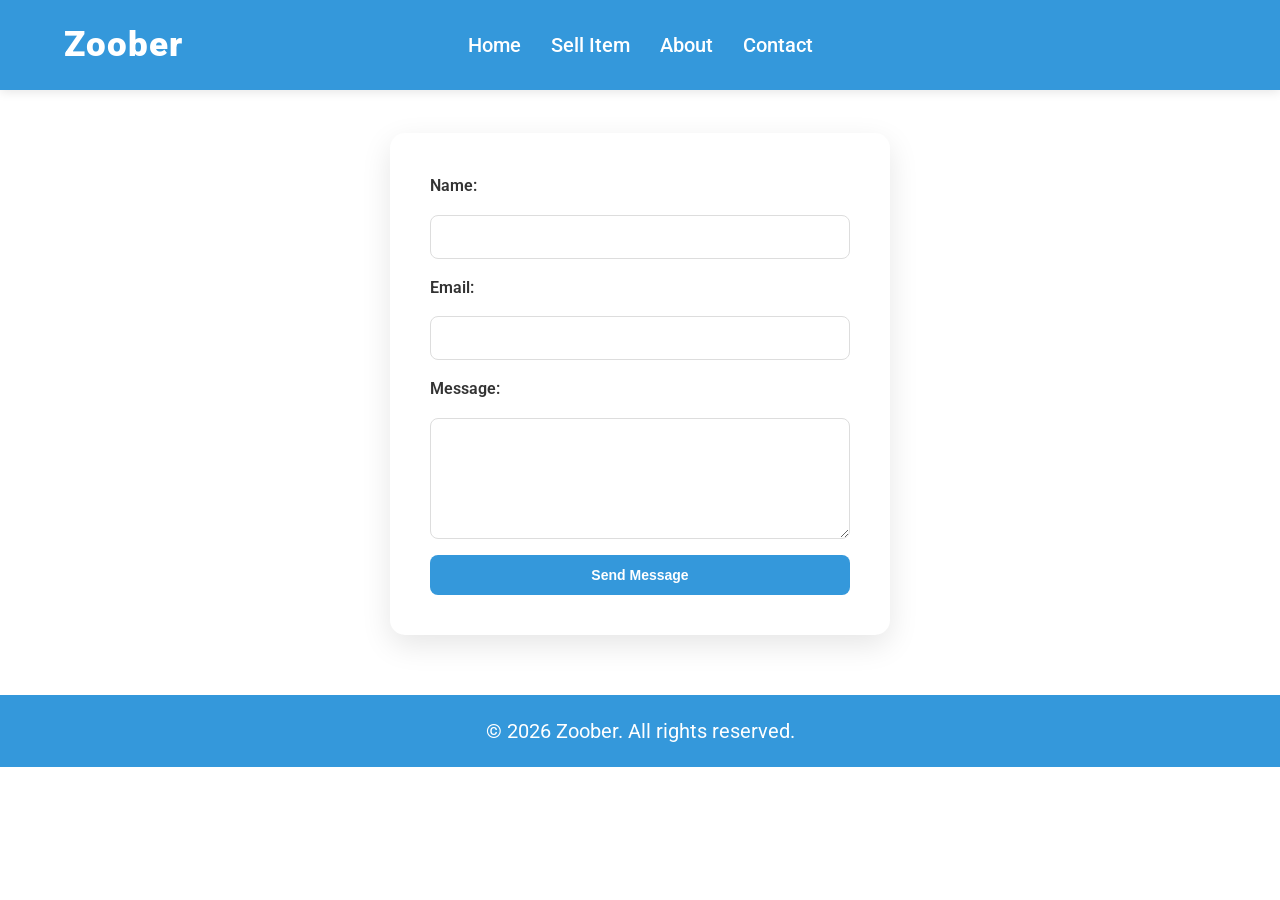
==== contact.html @ 18a2f5da "Initial commit" ====
<!DOCTYPE html>
<html lang="en">
<head>
    <meta charset="UTF-8">
    <meta name="viewport" content="width=device-width, initial-scale=1.0">
    <link rel="stylesheet" href="/styles/reset.css">
    <link rel="stylesheet" href="/styles/style.css">
    <link rel="stylesheet" href="/styles/responsive.css">
    <title>Zoober Contact</title>
</head>
<body>
    <header class="header">
        <div class="hero-logo">
            Zoober
        </div>
        <nav class="nav-links">
             <ul>
                <li><a href="index.html">Home</a></li>
                <li><a href="sell-item.html">Sell Item</a></li>
                <li><a href="index.html#about">About</a></li>
                 <li><a href="contact.html">Contact</a></li>
        </ul>
        </nav>
    </header>
    <main>
    <section class="contact-section" id="contact">
        <h2>Contact Us</h2>
    </section>
    <div class="contact-container">
        <form class="contact-form">
            <label for="name">Name:</label>
            <input type="text" id="name" name="name" required>

            <label for="email">Email:</label>
            <input type="email" id="email" name="email" required>

            <label for="message">Message:</label>
            <textarea id="message" name="message" rows="5" required></textarea>

            <button type="submit">Send Message</button>
        </form>
    </div>
    </main>
    <footer class="footer">
        &copy; 2026 Zoober. All rights reserved.
    </footer>
    <script src="https://cdn.jsdelivr.net/npm/bootstrap@5.3.0/dist/js/bootstrap.bundle.min.js"></script>
    <script src="script.js"></script>
</body>
</html>
---- styles/style.css ----
@import url('https://fonts.googleapis.com/css2?family=Roboto:wght@300;400;700&display=swap');

* {
    margin: 0;
    padding: 0;
    box-sizing: border-box;
}

:root {
    --primary-color: #3498db;      
    --primary-hover: #2980b9;
    --secondary-color: #2ecc71;    
    --secondary-hover: #27ae60;
    --dark-blue: #2c3e50;          
    --text-color: #333;
    --font-primary: "Roboto", sans-serif;
    --text-size: 1.8rem;
}

html {
    font-size: 62.5%; 
}

body {
    font-family: var(--font-primary);
    line-height: 1.6;
    color: var(--text-color);
    overflow-x: hidden;
}


.header {
    height: 9rem; 
    display: flex;
    justify-content: space-between;
    align-items: center;
    padding: 0 5%;
    background: var(--primary-color);
    position: fixed;
    width: 100%;
    top: 0;
    left: 0;
    z-index: 1000; 
    box-shadow: 0 2px 10px rgba(0,0,0,0.1);
}

.hero-logo {
    font-size: 3.5rem;
    font-weight: 900;
    color: white;
    letter-spacing: 1px;
}

.burger-menu {
    display: none;
    cursor: pointer;
    background: none;
    border: none;
    padding: 10px;
}
.bar {
    display: block;
    width: 25px;
    height: 3px;
    margin: 5px auto;
    background-color: white;
    transition: all 0.3s ease;
}

/* მენიუს პოზიციონირება დესკტოპზე */
.nav-links ul {
    display: flex;
    list-style: none;
    gap: 20px;
}
.burger-menu{
    order: 1;
}
.cart{
    order: 2;
}
.nav-links a {
    color: white;
    text-decoration: none;
    font-weight: 500;
}

.nav-links {
    position: absolute;
    left: 50%;
    transform: translateX(-50%);
}

.nav-links ul {
    display: flex;
    gap: 3rem;
    list-style: none;
    margin: 0; 
}

.nav-links a {
    text-decoration: none;
    color: #ffffff;
    font-size: 2rem;
    font-weight: 500;
    transition: all 0.3s ease;
}

.nav-links a:hover {
    color: var(--secondary-color);
}


.cart-btn {
    background: var(--secondary-color);
    color: white;
    border: none;
    padding: 1rem 1.8rem;
    border-radius: 8px;
    cursor: pointer;
    font-size: 2rem;
    position: relative;
    transition: 0.3s;
}

.cart-btn:hover {
    background: var(--secondary-hover);
    transform: translateY(-2px);
}

.cart-count {
    position: absolute;
    top: -8px;
    right: -8px;
    background: #e74c3c;
    color: white;
    font-size: 1.2rem;
    padding: 2px 7px;
    border-radius: 50%;
    font-weight: bold;
}
.add-to-cart-btn {
    width: 100%;
    padding: 1.2rem;
    background: var(--dark-blue);
    color: white;
    border: none;
    border-radius: 8px;
    cursor: pointer;
    font-size: 1.6rem;
    transition: 0.3s;
}

.add-to-cart-btn:hover {
    background: var(--primary-color);
}
.cart-item-row{
    display: flex;
    justify-content: space-between;
    margin-bottom: 1rem;
    font-size: 1.6rem;
    border: 1px solid #dcdde1; 
    border-radius: 8px;        
    margin-bottom: 10px;      
    padding: 10px;
    transition: border-color 0.3s; 
}
.cart-item-row:hover {
    border-color: var(--primary-color); 
}
.remove-item {
    font-size: 2.2rem;    
    color: #888;           
    line-height: 1;        
    background: transparent; 
    border: none;           
    cursor: pointer;
}
.remove-item:Hover{
    color: #e74c3c;
}
.total-price{
    font-size: 2.4rem;
    font-weight: bold;
    text-align: right;
    margin-top: 2rem;
}
.cart-footer{
    display: flex;
    flex-direction: column;
    align-items: flex-end;
}
#pay-btn{
    padding: 1rem 5rem;
    background: var(--secondary-color);
    color: white;
    font-size: 1.6rem;
    font-weight: bold;
    border: none;
    text-align: right;
}
#pay-btn:hover{
    background: var(--secondary-hover);
}

.hero-section {
    margin-top: 9rem; 
    height: 35vh;
    background: var(--dark-blue);
    display: flex;
    flex-direction: column;
    justify-content: center;
    align-items: center;
    color: white;
    text-align: center;
    padding: 2rem;
}

.hero-section h1 {
    font-size: 4rem;
    margin-bottom: 2.5rem;
}

.search-bar {
    display: flex;
    gap: 1rem;
}

.search-bar input {
    padding: 1.2rem 2rem;
    width: 40rem;
    border-radius: 5px;
    font-size: 1.6rem;
    border: none;
    outline: none;
}

.search-bar button {
    padding: 1.2rem 2.5rem;
    background: var(--secondary-color);
    color: white;
    border: none;
    border-radius: 5px;
    cursor: pointer;
    font-size: 1.6rem;
    font-weight: bold;
}


.carousel {
    width: 100%;
    background: #000;
}

.carousel-item img {
    height: 55rem; 
    object-fit: cover; 
    opacity: 0.8;
}

.carousel-caption {
    background: rgba(0, 0, 0, 0.5); 
    padding: 3rem;
    border-radius: 15px;
    bottom: 15%;
}

.carousel-caption h5 {
    font-size: 3.5rem;
    font-weight: bold;
}

.carousel-caption p {
    font-size: 1.8rem;
}


#cart-modal {
    position: fixed;
    top: 0;
    left: 0;
    width: 100%;
    height: 100%;
    background: rgba(0, 0, 0, 0.7);
    z-index: 2000; 
    display: flex;
    justify-content: flex-end; 
}

.cart-content {
    background: white;
    width: 42rem;
    height: 100%;
    padding: 3rem;
    display: flex;
    flex-direction: column;
    animation: slideLeft 0.4s ease-out;
}

.filter-container {
    display: flex;
    justify-content: center;
    align-items: center;
    gap: 1.5rem;
    margin: 2rem 0;
}

.filter-btn {
    padding: 0.8rem 2rem;
    border: 2px solid var(--primary-color);
    background: transparent;
    color: var(--primary-color);
    border-radius: 2.5rem;
    cursor: pointer;
    font-weight: bold;
    transition: 0.3s;
}

.filter-btn:hover, .filter-btn.active {
    background: var(--primary-hover);
    color: white;
}
.cart-header {
    display: flex;
    justify-content: space-between;
    align-items: center;
    border-bottom: 2px solid #eee;
    padding-bottom: 2rem;
}

.close-btn {
    font-size: 4rem;
    background: none;
    border: none;
    cursor: pointer;
    color: #888;
}

.close-btn:hover { color: #e74c3c; }

#cart-items-list {
    flex-grow: 1;
    list-style: none;
    margin-top: 2rem;
    overflow-y: auto;
}


.hidden-cart {
    display: none !important;
}

.section-title {
    text-align: center;
    font-size: 3.2rem;
    margin: 6rem 0 3rem;
    font-weight: 700;
}

#product-grid {
    display: grid;
    grid-template-columns: repeat(auto-fill, minmax(300px, 1fr));
    gap: 3rem;
    padding: 2rem;
}

.product-card {
    background: white;
    border-radius: 15px;
    overflow: hidden;
    box-shadow: 0 10px 20px rgba(0,0,0,0.05);
    transition: transform 0.3s ease;
}

.product-card:hover {
    transform: translateY(-10px); 
}

.product-image {
    position: relative;
    height: 300px;
}

.product-image img {
    width: 100%;
    height: 100%;
    object-fit: cover;
}

.category-tag {
    position: absolute;
    top: 10px;
    left: 10px;
    background: var(--primary-color);
    color: white;
    padding: 0.5rem 1rem;
    border-radius: 20px;
    font-size: 1.2rem;
}

.product-info {
    padding: 2rem;
    text-align: center;
}

.product-info h3 {
    font-size: 2rem;
    margin-bottom: 1rem;
}

.price {
    font-size: 2.2rem;
    font-weight: bold;
    color: var(--secondary-color);
    margin-bottom: 1.5rem;
}

.about-section {
    padding: 8rem 0;
    background-color: #ffffff;
    scroll-margin-top: 1rem;
}

.about-grid {
    display: grid;
    grid-template-columns: 1fr 1fr; 
    gap: 6rem;
    align-items: center;
    max-width: 120rem;
    margin: 0 auto;
    padding: 0 2rem;
}

h2 {
    font-size: 3rem;
    margin-bottom: 2.5rem;
    color: #1a1a1a;
    
}

.about-text h5 {
    font-size: 1.8rem;
    margin-top: 2rem;
    margin-bottom: 1rem;
    color: black;
}

.about-text p {
    font-size: 1.8rem;
    line-height: 1.6;
    color: #666;
}


.about-images {
    display: grid;
    grid-template-columns: repeat(2, 1fr); 
    gap: 15px;
}

.about-img img {
    width: 100%;
    height: 20rem;
    object-fit: cover; 
    border-radius: 12px;
    transition: transform 0.4s ease;
}

.about-img img:hover {
    transform: scale(1.05); 
}



.contact-container {
    display: flex;
    justify-content: center;
    padding: 6rem 2rem;
}

.contact-form {
    background-color: #ffffff;
    padding: 4rem;
    border-radius: 15px;
    width: 100%;
    max-width: 50rem; 
    box-shadow: 0 10px 30px rgba(0,0,0,0.1);
    display: flex;
    flex-direction: column;
    gap: 1.6rem; 
}


.contact-form label {
    font-weight: 600;
    color: #333;
    font-size: 1.6rem;
}

.contact-form input, 
.contact-form textarea {
    padding: 1.2rem;
    border: 1px solid #ddd;
    border-radius: 8px;
    font-size: 1.6rem;
}

.contact-form button {
    background-color: var(--primary-color);
    color: white;
    padding: 1.2rem;
    border: none;
    border-radius: 8px;
    cursor: pointer;
    font-weight: bold;
    transition: background 0.3s;
    font-size: 1.4rem;
}

.contact-form button:hover {
    background-color: var(--primary-hover);
}

.testimonials {
    padding: 8rem 2rem;;
    background-color: #f9f9f9;
    text-align: center;
}

.testimonials-container {
    display: grid;
    grid-template-columns: repeat(auto-fit, minmax(300px, 1fr));
    gap: 3rem;
    max-width: 110rem;
    margin: 0 auto;
}


.card {
    display: flex;
    flex-direction: column;
    background: #fff;
    border-radius: 2rem;
    padding: 3rem;
    box-shadow: 0 10px 20px rgba(0,0,0,0.08);
    transition: transform 0.3s ease;
}

.card:hover {
    transform: translateY(-10px);
}

.card img {
    width: 20rem;
    height: 25rem;
    object-fit: cover;
    border-radius: 50%; 
    margin: 2rem auto;  
    border: 0.3rem solid #3498db;
}


.card p {
    font-size: 1.2rem;
    color: #555;
    font-style: italic;
}

.card h5 {
    margin-top: 1.5rem;
    font-weight: bold;
    color: black;
}

.faq {
    padding: 80px 20px;
    background-color: #ffffff;
    max-width: 800px;
    margin: 0 auto;
}

.faq h2 {
    text-align: center;
    margin-bottom: 40px;
    color: #2c3e50;
}


.faq-item {
    border: 1px solid #eee;
    border-radius: 10px;
    margin-bottom: 15px;
    overflow: hidden;
    transition: all 0.3s ease;
}

.faq-item:hover {
    box-shadow: 0 5px 15px rgba(0,0,0,0.05);
}


.faq-question {
    width: 100%;
    padding: 20px;
    text-align: left;
    background: #fff;
    border: none;
    font-size: 1.4rem;
    font-weight: 600;
    color: #34495e;
    cursor: pointer;
    display: flex;
    justify-content: space-between;
    align-items: center;
    transition: background 0.3s;
}

.faq-question:hover {
    background: #fdfdfd;
}


.faq-answer {
    max-height: 0;
    overflow: hidden;
    transition: max-height 0.3s ease-out;
    background: #f9f9f9;
    color: #555;
    line-height: 1.6;
    font-size: 1.2rem;
}

.faq-answer p {
    padding: 1.5rem 2rem;
    margin: 0;
}


.faq-question span {
    font-size: 1.5rem;
    color: #3498db;
    transition: transform 0.3s;
}


.faq-question.active span {
    transform: rotate(45deg);
}

.partners-section {
    padding: 80px 20px;
    background-color: var(--primary-color); 
    text-align: center;
}
.partners-section h2{
    color: black;
    letter-spacing: 4px;
    text-transform: uppercase;
    font-style: italic;
}
.partners-grid {
    display: flex;
    justify-content: center;
    align-items: center;
    gap: 30px;
    flex-wrap: wrap;
}

.partner-item {
    background: rgba(255, 255, 255, 0.08); 
    border: 1px solid rgba(255, 255, 255, 0.2); 
    padding: 25px;
    border-radius: 15px; 
    transition: all 0.4s ease;
    display: flex;
    justify-content: center;
    align-items: center;
}

.partner-item img {
    width: 120px;
    height: 60px;
    object-fit: contain;
    opacity: 0.7;
    transition: all 0.4s ease;
}


.partner-item:hover {
    background: rgba(255, 255, 255, 0.15);
    border-color: rgba(255, 255, 255, 0.5);
    transform: translateY(-5px);
}

.partner-item:hover img {
    opacity: 1;
}
.sell-section {
    padding: 15rem;
    background-color: #f4f7f6;
    min-height: 100vh;
}

.sell-container {
    max-width: 50rem;
    margin: 0 auto;
    padding: 3rem;
    background: #ffffff;
    border-radius: 12px;
    box-shadow: 0 10px 25px rgba(0,0,0,0.1);
}

.sell-container h2 {
    text-align: center;
    margin-bottom: 2.5rem;
    color: #333;
}

.form-group {
    margin-bottom: 2.5rem;
}

.form-group label {
    display: block;
    margin-bottom: 8px;
    font-weight: bold;
}

.form-group input, 
.form-group select, 
.form-group textarea {
    width: 100%;
    padding: 1.2rem;
    border: 1px solid #ddd;
    border-radius: 8px;
    box-sizing: border-box;
    font-size: 1.6rem;
}

.submit-btn {
    width: 100%;
    padding: 15px;
    background: var(--secondary-color); 
    color: white;
    border: none;
    border-radius: 8px;
    font-size: 1.6rem;
    font-weight: bold;
    cursor: pointer;
    transition: 0.3s;
}

.submit-btn:hover {
    background: var(--secondary-hover);
}


.footer{
    margin: 0 auto;
    font-size: 2rem;
    text-align: center;
    padding: 2rem;
    background: var(--primary-color);
    color: white;
}
@keyframes slideLeft {
    from { transform: translateX(100%); opacity: 0; }
    to { transform: translateX(0); opacity: 1; }
}

/* 2. ნაზი შემოსვლა (Fade-in-up) - იდეალურია პროდუქტების და ქარდებისთვის */
@keyframes fadeInUp {
    from { opacity: 0; transform: translateY(30px); }
    to { opacity: 1; transform: translateY(0); }
}

/* 3. პულსაცია (ღილაკებისთვის ან ყურადღების მისაქცევად) */
@keyframes pulse {
    0% { transform: scale(1); }
    50% { transform: scale(1.05); }
    100% { transform: scale(1); }
}

/* 4. შემოსვლა გვერდიდან (გმირის სექციისთვის ან დიდი ტექსტებისთვის) */
@keyframes fadeIn {
    from { opacity: 0; }
    to { opacity: 1; }
}
---- styles/responsive.css ----
/* 
@media (max-width: 420px) {
    .search-bar { flex-direction: column; width: 90%; gap: 10px; }
    .search-bar input { width: 100% !important; }
    #product-grid { grid-template-columns: 1fr; }
    .nav-links { display: none; position: absolute; top: 9rem; left: 0; width: 100%; background: var(--primary-color); flex-direction: column; padding: 2rem; }
    .nav-links.active { display: flex !important; }
}


@media (max-width: 768px) {
    .burger-menu { display: block !important; }
    #product-grid { grid-template-columns: repeat(1, 1fr); }
    .filter-container { flex-wrap: wrap; }
}

@media (min-width: 1024px) {
    .burger-menu { display: none !important; }
    .nav-links { display: flex !important; }
    #product-grid { grid-template-columns: repeat(3, 1fr); }
}

  */
  /* --- საერთო სტილის პარამეტრები (Responsive-ისთვის) --- */

/* მობილური (420px-მდე) - პატარა ეკრანები */
@media (max-width: 420px) {
    .burger-menu { display: block !important; }
    .search-bar { 
        flex-direction: column; 
        width: 95%; 
        gap: 1rem;
        
    }
    .search-bar input { width: 100% !important; }
    .sell-container {
        padding: 2rem;
    }
    #product-grid { grid-template-columns: 1fr; }
    
    /* მობილური მენიუს სრულყოფა */
    .nav-links { 
        display: none;
        position: absolute;
        top: 100%;
        background: var(--primary-color);
        padding: 1rem;
        width: 100%;
        justify-content: center;
        align-items: center;
        
    }
    .submit-btn {
        padding: 12px; /* ღილაკს პატარა ეკრანზე ზომას ვუკლებთ */
        font-size: 0.9rem;
    }
    
    .form-group input, 
    .form-group select, 
    .form-group textarea {
        padding: 10px; /* input-ების შიდა სივრცე მცირდება */
    }
}
    .nav-links.active { display: flex !important; }
    .filter-container { flex-wrap: wrap; justify-content: center; }
    

/* პლანშეტი / საშუალო ეკრანები (421px - 1023px) */
@media (min-width: 421px) and (max-width: 1023px) {
    .burger-menu { display: block !important; }
    .search-bar { 
        width: 85%;
        margin-top: 20px; 
        gap: 10px; 
    }
    
    .nav-links { 
        display: none !important;
        position: absolute;
        top: 100%;
        background: var(--primary-color);
        padding: 2rem;
        width: 100%;
        justify-content: center;
        align-items: center;
    }
    .nav-links.active { display: flex !important; }
    
    #product-grid { grid-template-columns: repeat(2, 1fr); }
    .filter-container { flex-wrap: wrap; justify-content: center; }
    .sell-container { 
        width: 85%; 
        padding: 25px; 
    }
}

/* დესკტოპი (1024px და მეტი) */
@media (min-width: 1024px) {
    .burger-menu { display: none !important; }
    
    .nav-links { 
        display: flex !important; 
        position: absolute;
        background: transparent; 
        padding: 0; 
        justify-content: center; 
        align-items: center;
    }
    
    #product-grid { grid-template-columns: repeat(3, 1fr); }
}
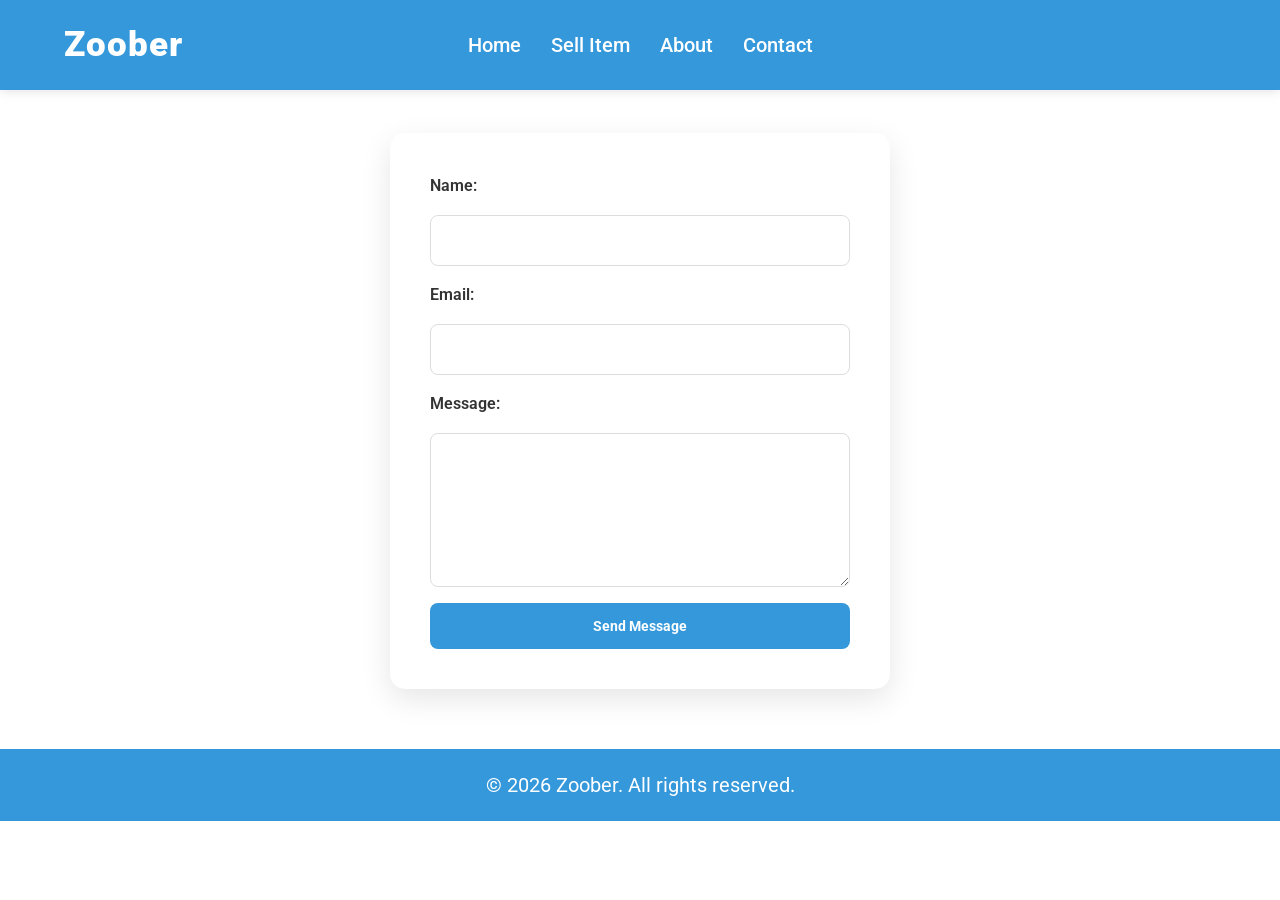
==== commit b59ec949: "Update contact.html" ====
--- a/contact.html
+++ b/contact.html
@@ -3,48 +3,60 @@
 <head>
     <meta charset="UTF-8">
     <meta name="viewport" content="width=device-width, initial-scale=1.0">
-    <link rel="stylesheet" href="/styles/reset.css">
-    <link rel="stylesheet" href="/styles/style.css">
-    <link rel="stylesheet" href="/styles/responsive.css">
-    <title>Zoober Contact</title>
+    <title>Contact | Zoober</title>
+    <link rel="stylesheet" href="https://cdnjs.cloudflare.com/ajax/libs/font-awesome/6.4.0/css/all.min.css">
+    <link href="https://cdn.jsdelivr.net/npm/bootstrap@5.3.0/dist/css/bootstrap.min.css" rel="stylesheet">
+    <link rel="stylesheet" href="./styles/reset.css">
+    <link rel="stylesheet" href="./styles/style.css">
+    <link rel="stylesheet" href="./styles/responsive.css">
 </head>
 <body>
+
     <header class="header">
-        <div class="hero-logo">
-            Zoober
+        <div class="hero-logo">Zoober</div>
+        
+        <div class="burger-menu" id="burger-menu">
+            <span class="bar"></span>
+            <span class="bar"></span>
+            <span class="bar"></span>
         </div>
-        <nav class="nav-links">
-             <ul>
+
+        <nav class="nav-links" id="nav-links">
+            <ul>
                 <li><a href="index.html">Home</a></li>
                 <li><a href="sell-item.html">Sell Item</a></li>
                 <li><a href="index.html#about">About</a></li>
-                 <li><a href="contact.html">Contact</a></li>
-        </ul>
+                <li><a href="contact.html">Contact</a></li>
+            </ul>
         </nav>
     </header>
+
     <main>
-    <section class="contact-section" id="contact">
-        <h2>Contact Us</h2>
-    </section>
-    <div class="contact-container">
-        <form class="contact-form">
-            <label for="name">Name:</label>
-            <input type="text" id="name" name="name" required>
+        <section class="contact-section" id="contact">
+            <h2>Contact Us</h2>
+        </section>
 
-            <label for="email">Email:</label>
-            <input type="email" id="email" name="email" required>
+        <div class="contact-container">
+            <form class="contact-form">
+                <label for="name">Name:</label>
+                <input type="text" id="name" name="name" required>
 
-            <label for="message">Message:</label>
-            <textarea id="message" name="message" rows="5" required></textarea>
+                <label for="email">Email:</label>
+                <input type="email" id="email" name="email" required>
 
-            <button type="submit">Send Message</button>
-        </form>
-    </div>
+                <label for="message">Message:</label>
+                <textarea id="message" name="message" rows="5" required></textarea>
+
+                <button type="submit" class="submit-btn">Send Message</button>
+            </form>
+        </div>
     </main>
+
     <footer class="footer">
-        &copy; 2026 Zoober. All rights reserved.
+        <p>&copy; 2026 Zoober. All rights reserved.</p>
     </footer>
+
     <script src="https://cdn.jsdelivr.net/npm/bootstrap@5.3.0/dist/js/bootstrap.bundle.min.js"></script>
     <script src="script.js"></script>
 </body>
-</html>+</html>
--- a/styles/style.css
+++ b/styles/style.css
@@ -67,7 +67,6 @@
     transition: all 0.3s ease;
 }
 
-/* მენიუს პოზიციონირება დესკტოპზე */
 .nav-links ul {
     display: flex;
     list-style: none;
@@ -754,7 +753,29 @@
     background: var(--secondary-hover);
 }
 
-
+@keyframes slideLeft {
+    from { transform: translateX(100%); opacity: 0; }
+    to { transform: translateX(0); opacity: 1; }
+}
+
+
+@keyframes fadeInUp {
+    from { opacity: 0; transform: translateY(30px); }
+    to { opacity: 1; transform: translateY(0); }
+}
+
+
+@keyframes pulse {
+    0% { transform: scale(1); }
+    50% { transform: scale(1.05); }
+    100% { transform: scale(1); }
+}
+
+
+@keyframes fadeIn {
+    from { opacity: 0; }
+    to { opacity: 1; }
+}
 .footer{
     margin: 0 auto;
     font-size: 2rem;
@@ -763,26 +784,3 @@
     background: var(--primary-color);
     color: white;
 }
-@keyframes slideLeft {
-    from { transform: translateX(100%); opacity: 0; }
-    to { transform: translateX(0); opacity: 1; }
-}
-
-/* 2. ნაზი შემოსვლა (Fade-in-up) - იდეალურია პროდუქტების და ქარდებისთვის */
-@keyframes fadeInUp {
-    from { opacity: 0; transform: translateY(30px); }
-    to { opacity: 1; transform: translateY(0); }
-}
-
-/* 3. პულსაცია (ღილაკებისთვის ან ყურადღების მისაქცევად) */
-@keyframes pulse {
-    0% { transform: scale(1); }
-    50% { transform: scale(1.05); }
-    100% { transform: scale(1); }
-}
-
-/* 4. შემოსვლა გვერდიდან (გმირის სექციისთვის ან დიდი ტექსტებისთვის) */
-@keyframes fadeIn {
-    from { opacity: 0; }
-    to { opacity: 1; }
-}
--- a/styles/responsive.css
+++ b/styles/responsive.css
@@ -1,29 +1,3 @@
-/* 
-@media (max-width: 420px) {
-    .search-bar { flex-direction: column; width: 90%; gap: 10px; }
-    .search-bar input { width: 100% !important; }
-    #product-grid { grid-template-columns: 1fr; }
-    .nav-links { display: none; position: absolute; top: 9rem; left: 0; width: 100%; background: var(--primary-color); flex-direction: column; padding: 2rem; }
-    .nav-links.active { display: flex !important; }
-}
-
-
-@media (max-width: 768px) {
-    .burger-menu { display: block !important; }
-    #product-grid { grid-template-columns: repeat(1, 1fr); }
-    .filter-container { flex-wrap: wrap; }
-}
-
-@media (min-width: 1024px) {
-    .burger-menu { display: none !important; }
-    .nav-links { display: flex !important; }
-    #product-grid { grid-template-columns: repeat(3, 1fr); }
-}
-
-  */
-  /* --- საერთო სტილის პარამეტრები (Responsive-ისთვის) --- */
-
-/* მობილური (420px-მდე) - პატარა ეკრანები */
 @media (max-width: 420px) {
     .burger-menu { display: block !important; }
     .search-bar { 
@@ -38,7 +12,7 @@
     }
     #product-grid { grid-template-columns: 1fr; }
     
-    /* მობილური მენიუს სრულყოფა */
+    
     .nav-links { 
         display: none;
         position: absolute;
@@ -51,21 +25,21 @@
         
     }
     .submit-btn {
-        padding: 12px; /* ღილაკს პატარა ეკრანზე ზომას ვუკლებთ */
+        padding: 12px; 
         font-size: 0.9rem;
     }
     
     .form-group input, 
     .form-group select, 
     .form-group textarea {
-        padding: 10px; /* input-ების შიდა სივრცე მცირდება */
+        padding: 10px; 
     }
 }
     .nav-links.active { display: flex !important; }
     .filter-container { flex-wrap: wrap; justify-content: center; }
     
 
-/* პლანშეტი / საშუალო ეკრანები (421px - 1023px) */
+
 @media (min-width: 421px) and (max-width: 1023px) {
     .burger-menu { display: block !important; }
     .search-bar { 
@@ -94,7 +68,6 @@
     }
 }
 
-/* დესკტოპი (1024px და მეტი) */
 @media (min-width: 1024px) {
     .burger-menu { display: none !important; }
     
